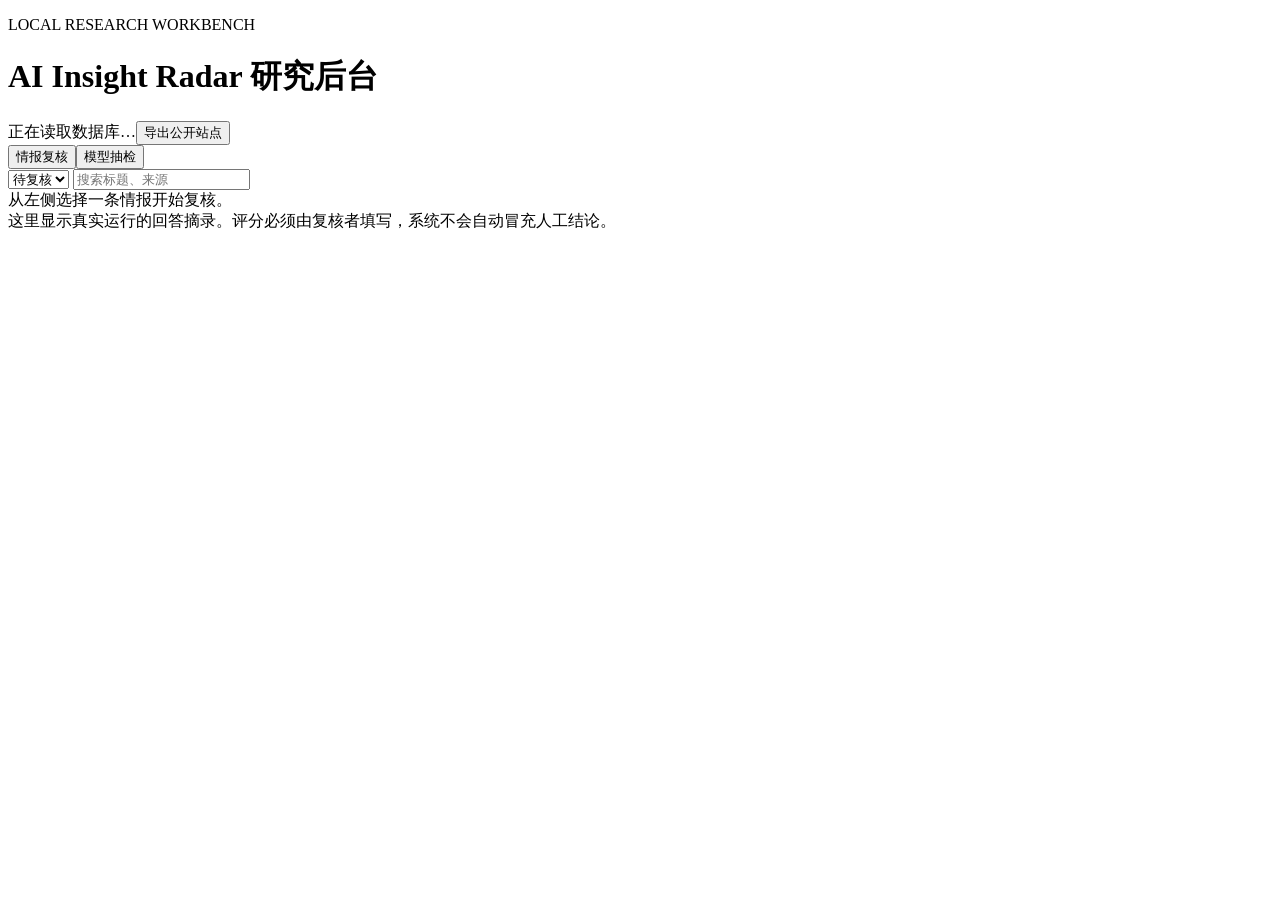
==== backend/static/admin.html @ 505935f8 "feat: add local research and evaluation loops" ====
<!doctype html>
<html lang="zh-CN">
<head>
  <meta charset="utf-8">
  <meta name="viewport" content="width=device-width,initial-scale=1">
  <title>AI Insight Radar · 研究后台</title>
  <link rel="stylesheet" href="/admin-assets/admin.css">
</head>
<body>
  <header class="topbar">
    <div><p>LOCAL RESEARCH WORKBENCH</p><h1>AI Insight Radar 研究后台</h1></div>
    <div class="top-actions"><span id="health">正在读取数据库…</span><button id="export">导出公开站点</button></div>
  </header>
  <main>
    <section class="summary" id="summary"></section>
    <nav class="tabs"><button class="active" data-tab="signals">情报复核</button><button data-tab="evals">模型抽检</button></nav>
    <section id="signals-tab" class="workspace">
      <aside class="queue">
        <div class="filters">
          <select id="status"><option value="pending">待复核</option><option value="needs_verification">待验证</option><option value="returned">退回</option><option value="approved">已通过</option><option value="ignored">已忽略</option><option value="all">全部</option></select>
          <input id="search" placeholder="搜索标题、来源">
        </div>
        <div id="queue-list"></div>
      </aside>
      <article class="editor empty" id="editor">从左侧选择一条情报开始复核。</article>
    </section>
    <section id="evals-tab" class="evals hidden">
      <div class="notice">这里显示真实运行的回答摘录。评分必须由复核者填写，系统不会自动冒充人工结论。</div>
      <div id="eval-list"></div>
    </section>
  </main>
  <div class="toast" id="toast"></div>
  <script src="/admin-assets/admin.js"></script>
</body>
</html>
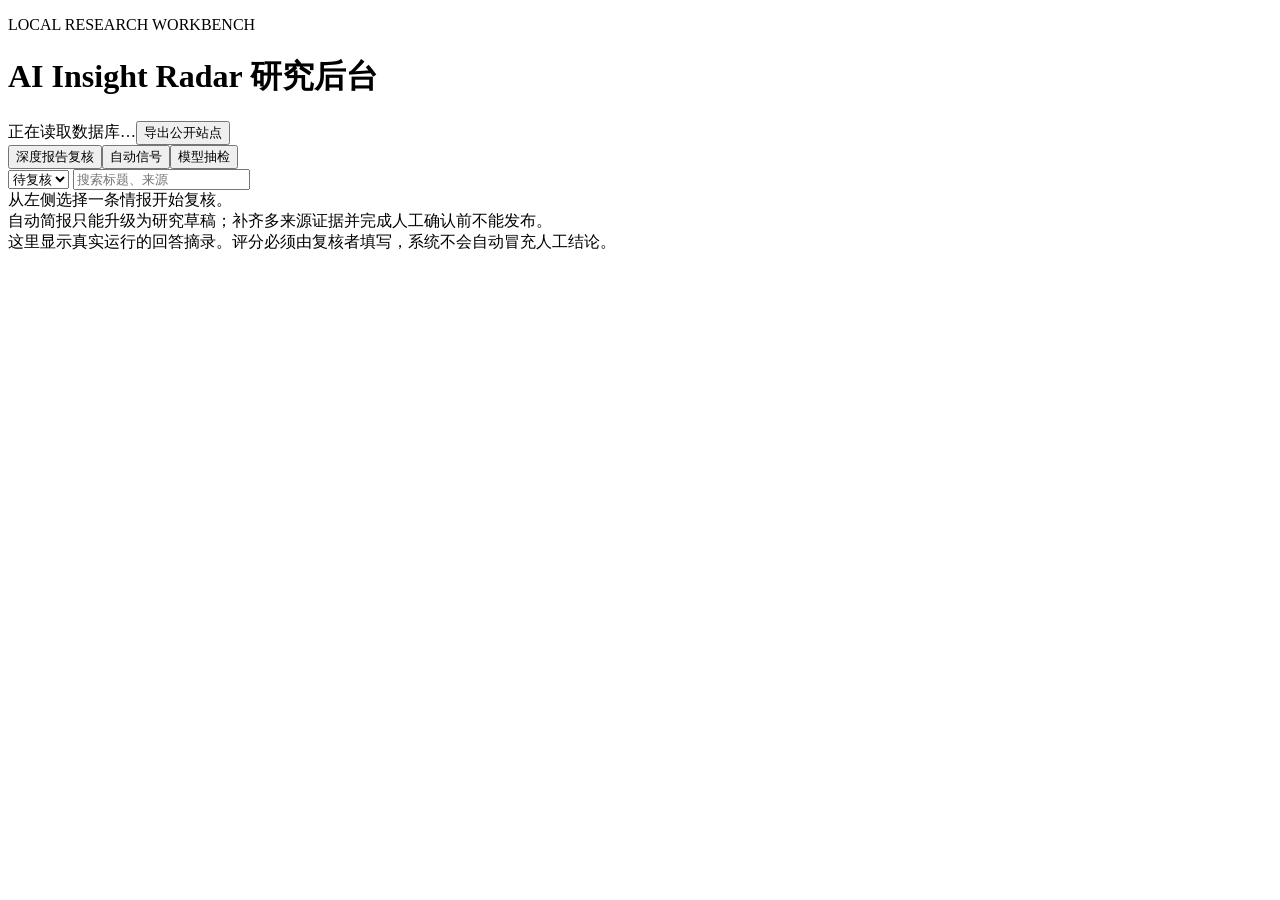
==== commit 3cc817f4: "feat: prepare evidence-driven v1 research drafts" ====
--- a/backend/static/admin.html
+++ b/backend/static/admin.html
@@ -13,7 +13,7 @@
   </header>
   <main>
     <section class="summary" id="summary"></section>
-    <nav class="tabs"><button class="active" data-tab="signals">情报复核</button><button data-tab="evals">模型抽检</button></nav>
+    <nav class="tabs"><button class="active" data-tab="signals">深度报告复核</button><button data-tab="auto">自动信号</button><button data-tab="evals">模型抽检</button></nav>
     <section id="signals-tab" class="workspace">
       <aside class="queue">
         <div class="filters">
@@ -24,6 +24,10 @@
       </aside>
       <article class="editor empty" id="editor">从左侧选择一条情报开始复核。</article>
     </section>
+    <section id="auto-tab" class="evals hidden">
+      <div class="notice">自动简报只能升级为研究草稿；补齐多来源证据并完成人工确认前不能发布。</div>
+      <div id="auto-list"></div>
+    </section>
     <section id="evals-tab" class="evals hidden">
       <div class="notice">这里显示真实运行的回答摘录。评分必须由复核者填写，系统不会自动冒充人工结论。</div>
       <div id="eval-list"></div>
@@ -33,4 +37,3 @@
   <script src="/admin-assets/admin.js"></script>
 </body>
 </html>
-
